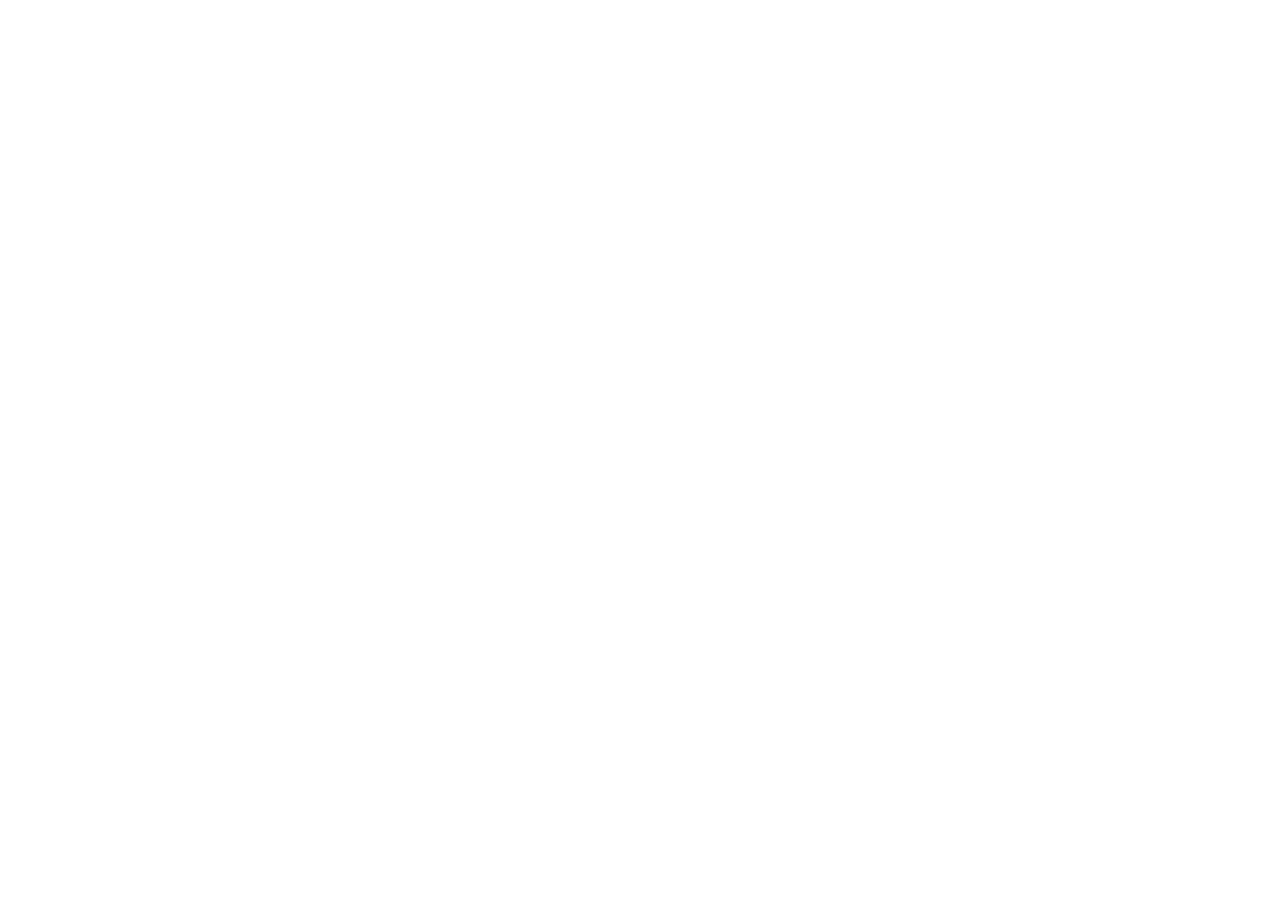
==== iframe.html @ 95eeff6c "bof" ====
<!DOCTYPE html>
<html lang="en">
  <head>
    <meta charset="UTF-8" />
    <meta name="viewport" content="width=device-width, initial-scale=1.0" />
    <title>Document</title>
  </head>
  <body> 
  </body>
</html>
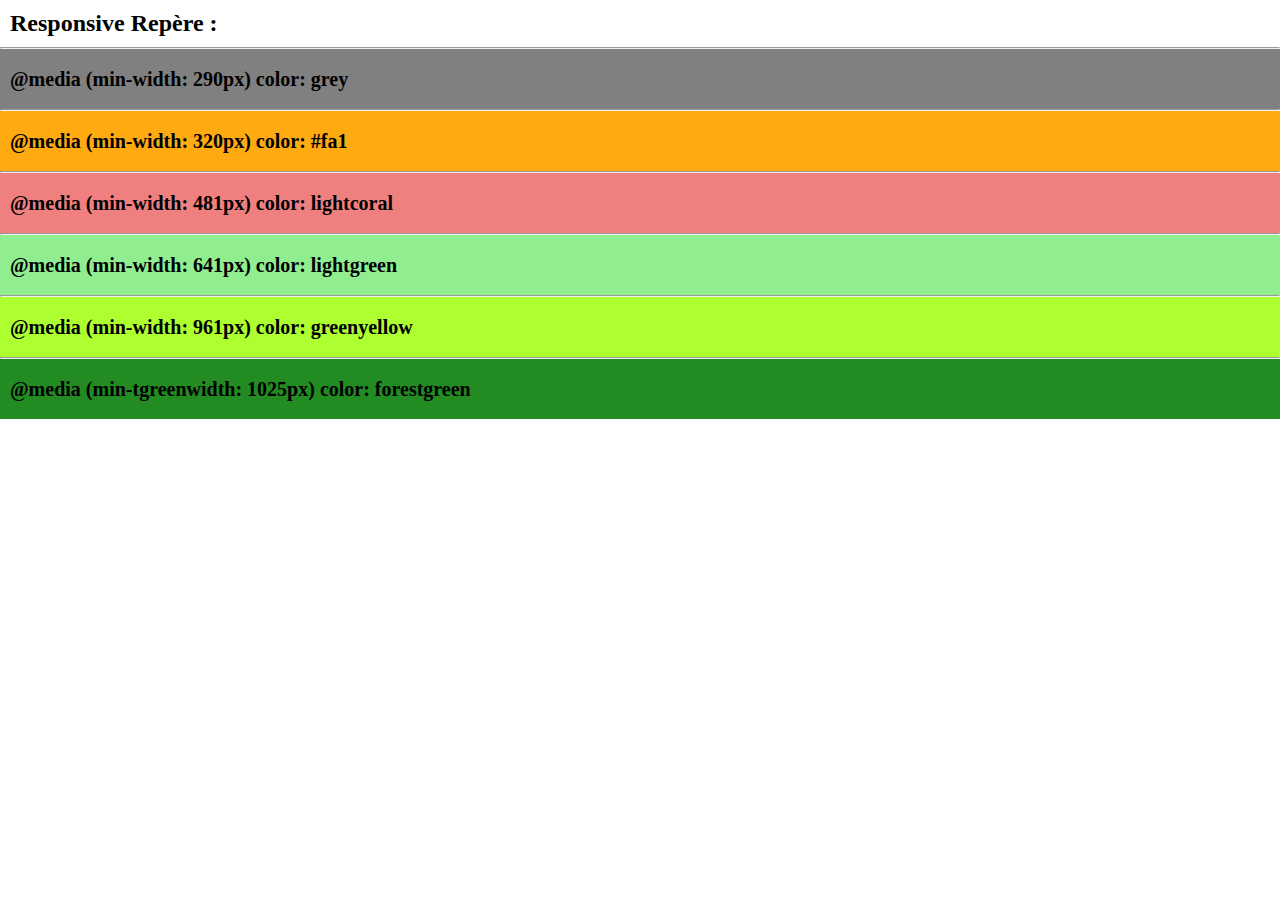
==== commit 4d38e342: "v1" ====
--- a/iframe.html
+++ b/iframe.html
@@ -4,7 +4,23 @@
     <meta charset="UTF-8" />
     <meta name="viewport" content="width=device-width, initial-scale=1.0" />
     <title>Document</title>
+    <link rel="stylesheet" href="iframe.css" />
   </head>
-  <body> 
+  <body>
+    <h2>Responsive Repère :</h2>
+    <hr />
+    <div class="repere">
+      <span>@media (min-width: 290px) color: grey</span>
+      <hr />
+      <span>@media (min-width: 320px) color: #fa1</span>
+      <hr />
+      <span>@media (min-width: 481px) color: lightcoral</span>
+      <hr />
+      <span>@media (min-width: 641px) color: lightgreen</span>
+      <hr />
+      <span>@media (min-width: 961px) color: greenyellow</span>
+      <hr />
+      <span>@media (min-tgreenwidth: 1025px) color: forestgreen</span>
+    </div>
   </body>
 </html>
--- a/iframe.css
+++ b/iframe.css
@@ -0,0 +1,34 @@
+* {
+  margin: 0;
+  padding: 0;
+  box-sizing: border-box;
+}
+
+h2 {
+  padding: 10px;
+}
+div.repere span {
+    padding: 10px;
+    font-weight: 700;
+    font-size: 20px;
+    line-height: 2;
+  display: block;
+}
+div.repere span:first-child {
+  background-color: grey;
+}
+div.repere span:nth-child(3) {
+  background-color: #fa1;
+}
+div.repere span:nth-child(5) {
+  background-color: lightcoral;
+}
+div.repere span:nth-child(7) {
+  background-color: lightgreen;
+}
+div.repere span:nth-child(9) {
+  background-color: greenyellow;
+}
+div.repere span:nth-child(11) {
+  background-color: forestgreen;
+}
